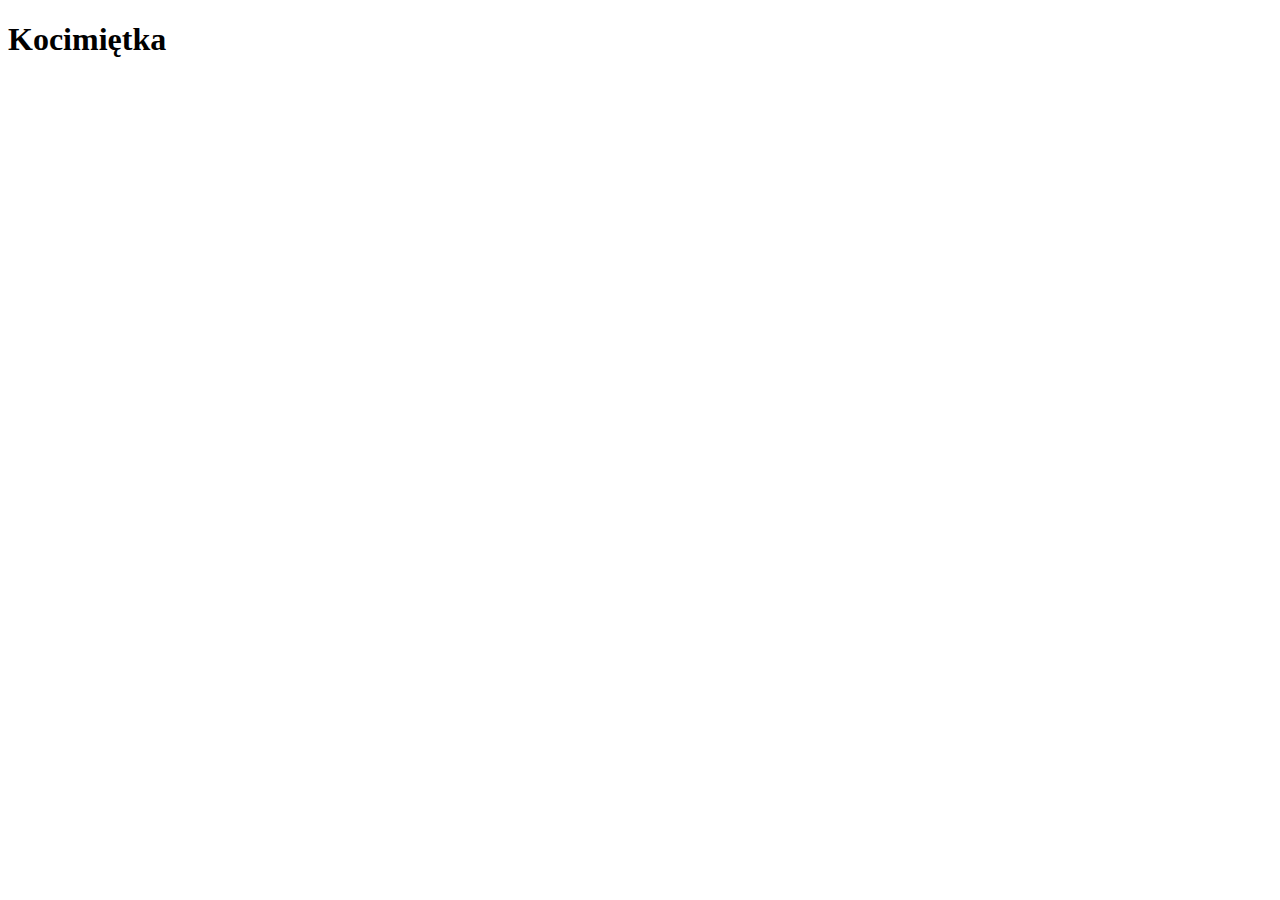
==== src/main/resources/templates/index.html @ 97e2fa23 "feat: test project integration" ====
<!DOCTYPE html>
<html lang="en">
<head>
  <title>Index</title>
  <meta charset="UTF-8">
  <meta name="viewport" content="width=device-width, initial-scale=1.0">
</head>
<body>
<h1>Kocimiętka</h1>
</body>
</html>
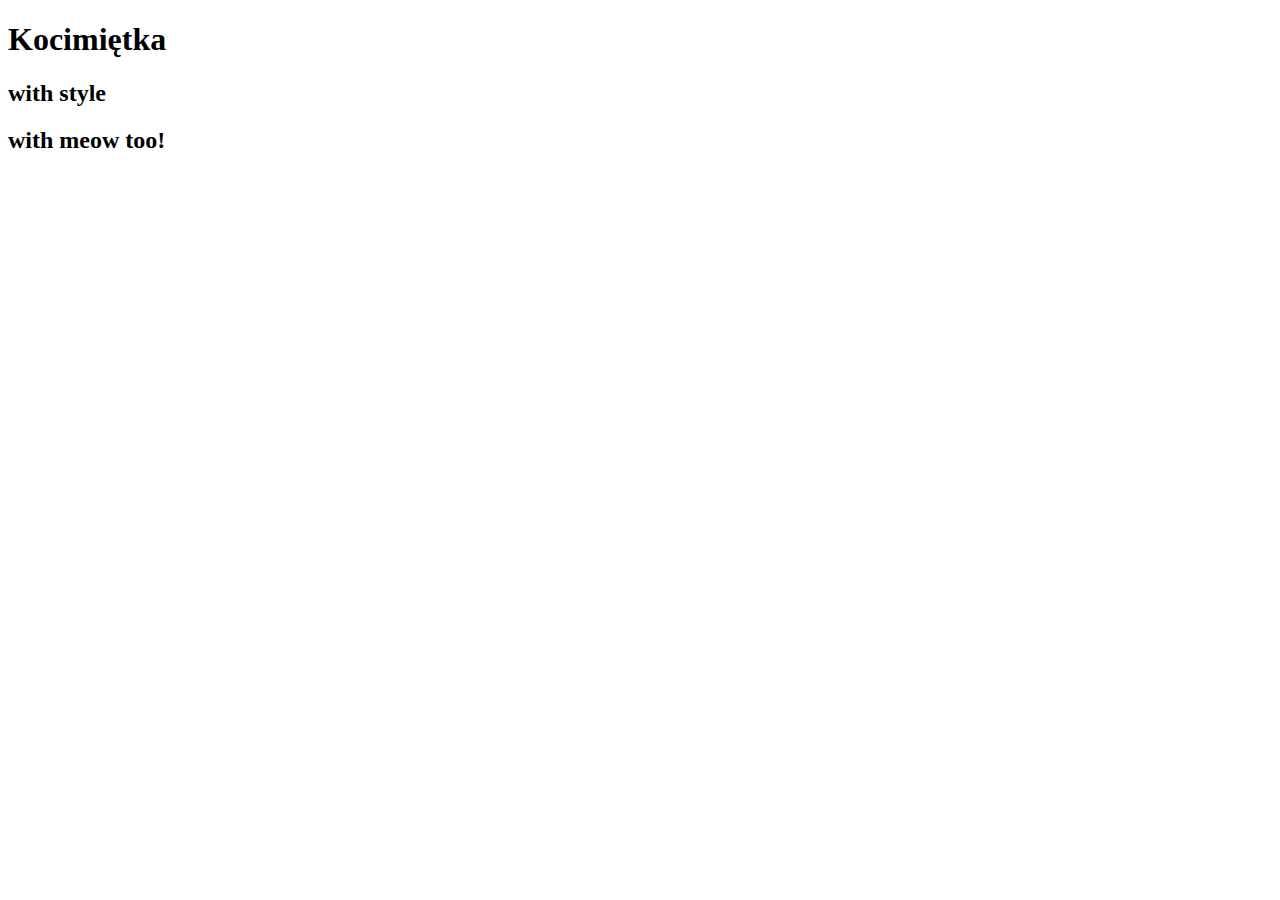
==== commit 7f91e544: "feat: otel collector" ====
--- a/src/main/resources/templates/index.html
+++ b/src/main/resources/templates/index.html
@@ -7,5 +7,7 @@
 </head>
 <body>
 <h1>Kocimiętka</h1>
+<h2>with style</h2>
+<h2>with meow too!</h2>
 </body>
 </html>